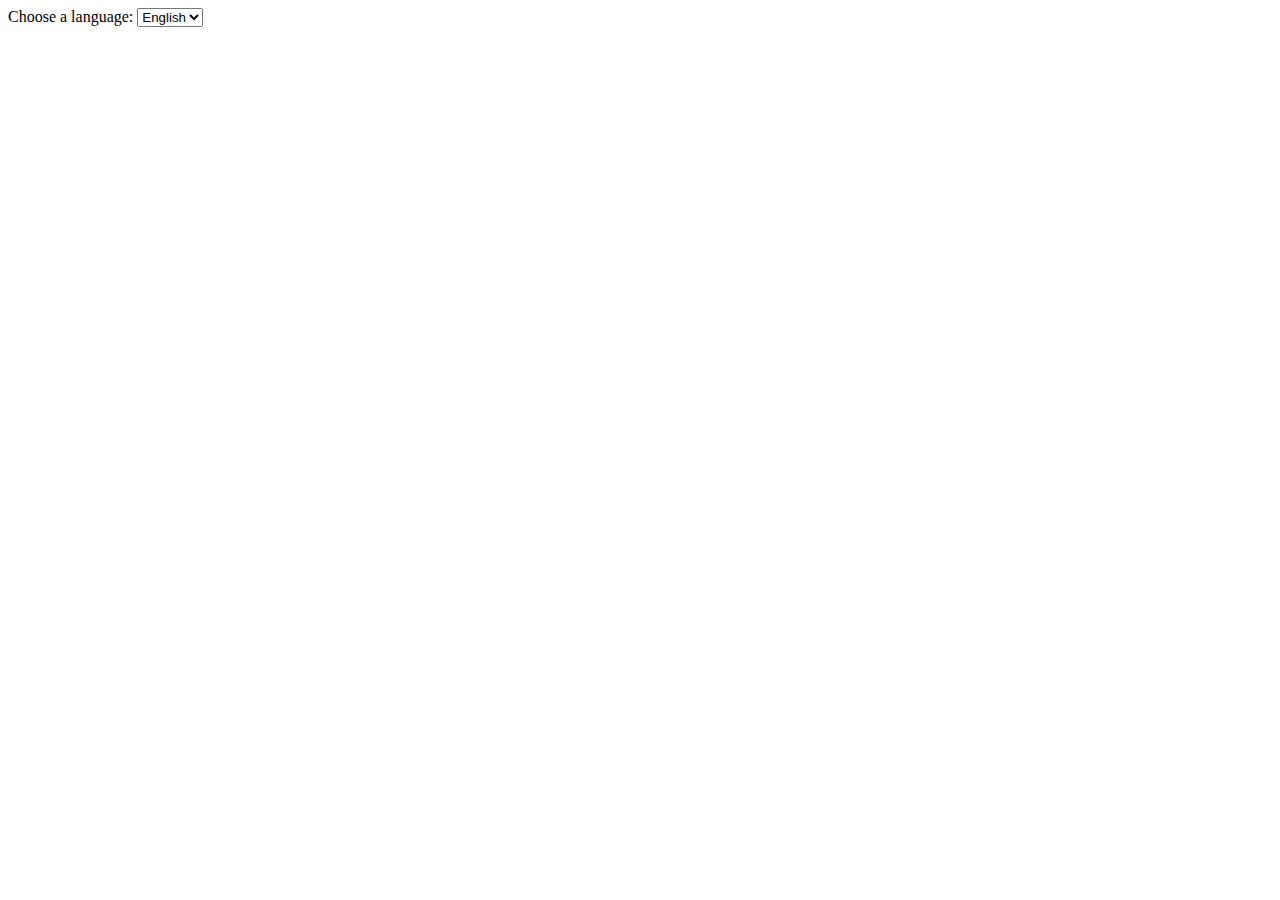
==== first.html @ 9b940ecc "first upload" ====
<!DOCTYPE html>
<html lang="en">
<head>
    <meta charset="UTF-8">
    <meta name="viewport" content="width=device-width, initial-scale=1.0">
    <title>Simple Dropdown Menu</title>
</head>
<body>

<label for="options">Choose a language:</label>
<select id="options" name="options">
    <option value="option1">English</option>
    <option value="option2">Hindi</option>
</select>

</body>
</html>
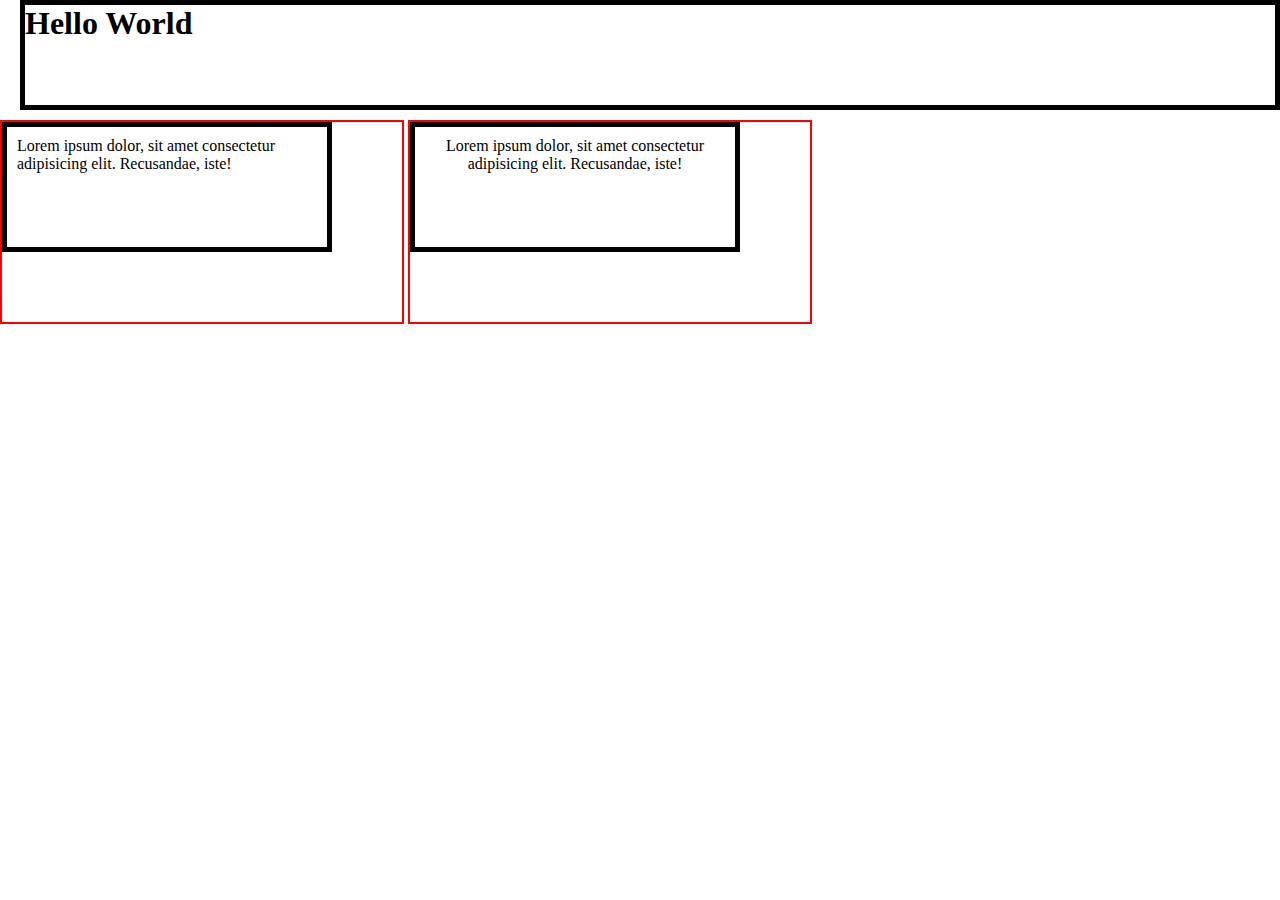
==== commit a59e109e: "ui completed for netflix" ====
--- a/first.html
+++ b/first.html
@@ -1,17 +1,72 @@
 <!DOCTYPE html>
 <html lang="en">
-<head>
-    <meta charset="UTF-8">
-    <meta name="viewport" content="width=device-width, initial-scale=1.0">
+  <head>
+    <meta charset="UTF-8" />
+    <meta name="viewport" content="width=device-width, initial-scale=1.0" />
     <title>Simple Dropdown Menu</title>
-</head>
-<body>
+    <style>
+      * {
+        margin: 0px;
+        padding: 0px;
+      }
+      h1 {
+        margin: 0px;
+        margin-left: 20px;
+        /* width: 200px; */
+        height: 100px;
+        border: 5px solid black;
+        margin-block-end: 0px;
+        margin-block-start: 0px;
+      }
+      #box1{
+        padding: 10px;
+        margin-block-start: 0px;
+        width: 300px;
+        height: 100px;
+        border: 5px solid black;
+        display: inline-block;
+        margin-inline-end: 0px;
+      }
+      #box2{
+        margin-inline-start: 0px;
+        padding: 10px;
+        margin-block-start: 0px;
+        width: 300px;
+        height: 100px;
+        border: 5px solid black;
+        display: inline-block;
+        text-align: center;
+    
+      }
+      /* .main {
+        width: 400px;
+        height: 400px;
+        border: 2px solid red;
+        display: inline-block;
+      } */
+      .box1,.box2{
+        border: 2px solid red;
+        width: 400px;
+        height: 200px;
+        display: inline-block;
+        margin-top: 10px;
+      }
 
-<label for="options">Choose a language:</label>
-<select id="options" name="options">
-    <option value="option1">English</option>
-    <option value="option2">Hindi</option>
-</select>
-
-</body>
+    </style>
+  </head>
+  <body>
+    <h1>Hello World</h1>
+    <div class="box1">
+        <p id="box1">
+            Lorem ipsum dolor, sit amet consectetur adipisicing elit. Recusandae,
+            iste!
+          </p>
+    </div>
+    <div class="box2">
+        <p id="box2">
+          Lorem ipsum dolor, sit amet consectetur adipisicing elit. Recusandae,
+          iste!
+        </p>
+    </div>
+  </body>
 </html>
